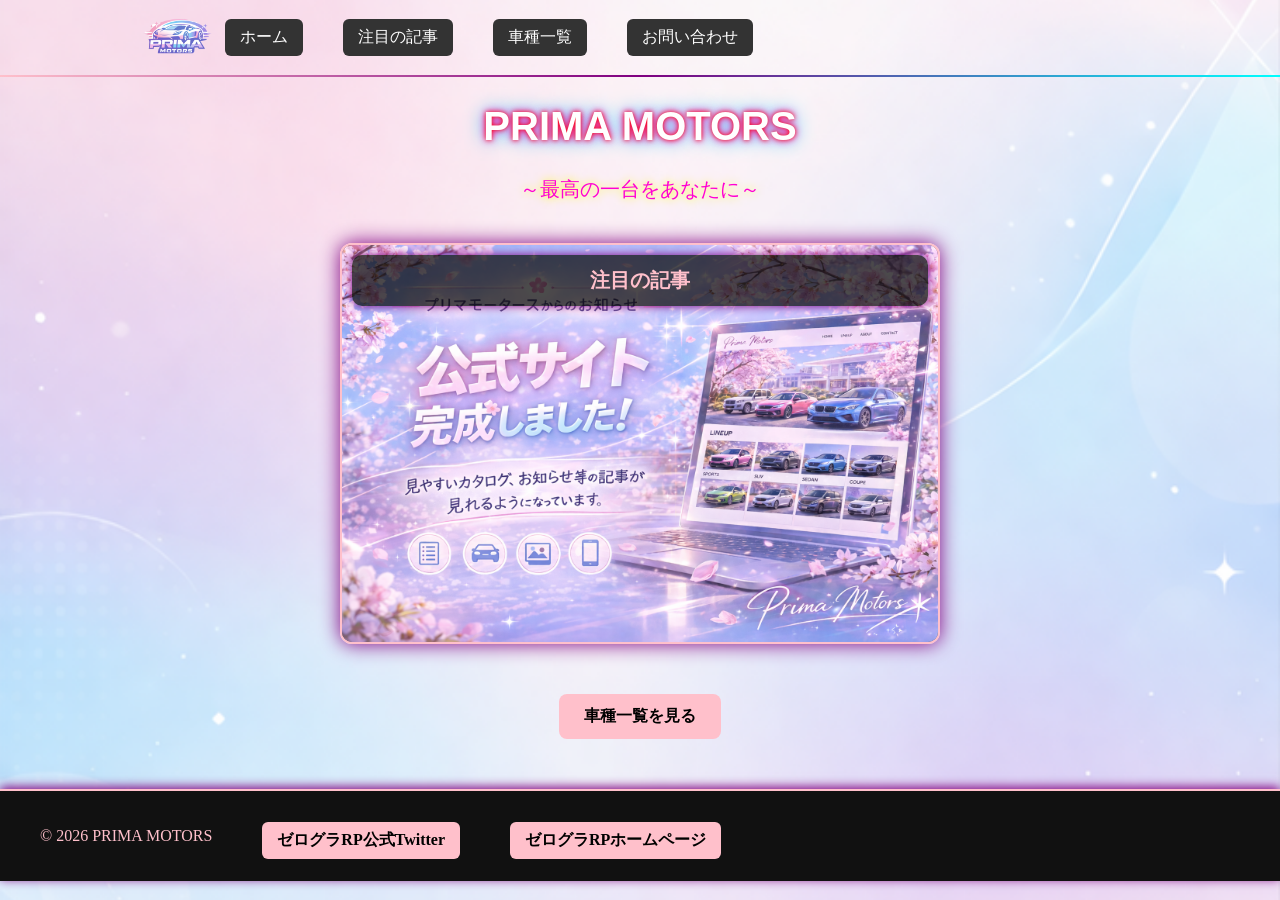
==== index.html @ d958e825 "Add files via upload" ====
<!DOCTYPE html>
<html lang="ja">
<head>
    <meta charset="UTF-8">
    <meta name="viewport" content="width=device-width, initial-scale=1.0">
    <title>プリモホーム</title>
    <link rel="stylesheet" href="./style.css">
</head>
<body>
<header>
    <div class="header-inner">
        <img src="date/logo/アイコン.png" class="logo">
        <nav>
            <a href="./index.html">ホーム</a>
            <a href="./news.html">注目の記事</a>
            <a href="./車両一覧.html">車種一覧</a>
            <a href="./お問い合わせ.html">お問い合わせ</a>
        </nav>
        </div>
    </header>

<div class="hero-text"> 
        <h1>PRIMA MOTORS</h1>
        <p>～最高の一台をあなたに～</p>
    </div> 

<div class="pop-img">   
    <a href="news.html" class="card-link">
        <div class="card">
            <p class="pop-info">注目の記事</p>
            <img src="date/news_image/公式サイト完成.png">
        </div>
    </a>
</div> 

<div class="button-area">
    <a href="車両一覧.html" class="btn">車種一覧を見る</a>
</div>

<footer>
    <p>© 2026 PRIMA MOTORS</p>
<a href="https://twitter.com/@ZeroGR_RP
" target="_blank" class="twitter-link">
        ゼログラRP公式Twitter
    </a>
    <a href="https://cham410529.wixsite.com/mysite" target="_blank" class="site-link">
        ゼログラRPホームページ
    </a>
</footer>

<script src="script.js"></script>
</body>
</html>
---- style.css ----
.header-inner {
    max-width: 1000px;
    margin: 0 auto;
}

.header-inner {
    display: flex;
    align-items: center; /* 縦を揃える */
}
.logo {
    width: 75px;
    margin-right: 10px;
}
header {
    border-bottom: 2px solid;
    border-image: linear-gradient(90deg, pink, purple, rgb(0, 255, 255)) 1;
}

body {
    background-color: black;
    background-image: url("date/background-image/背景１.png");
    background-size: cover;
    background-position: center;
    background-repeat: no-repeat;
    min-height: 100vh;
}
body::before {
    content: "";
    position: fixed;
    top: 0;
    left: 0;
    width: 100%;
    height: 100%;
    background: rgba(0, 0, 0, 0); /* ←ここで濃さ調整 */
    z-index: -1;
}

nav a {
    color: white;
    font-size: 16px;
    margin-right: 20px;
}
nav {
    display: flex;
    gap: 20px;
}

nav a {
    color: white;
    text-decoration: none;
    background: #333;
    padding: 8px 15px;
    border-radius: 6px;
}

nav a:hover {
    background: pink;
}
body {
  margin: 0; /* ←これ絶対入れて！ */
}

.hero-text {
    font-family: 'Arial', sans-serif;
    text-align: center;
    color: white;
    margin-top: 20px;
    text-shadow: 0 0 10px black;
}

.hero-text h1 {
    font-size: 40px;
    color: #ffffff;
    text-shadow:
        0 0 5px #ff0000,
        0 0 10px #ff00c8,
        0 0 20px #00c3ff;
}

.hero-text p {
    font-size: 20px;
    color: rgb(255, 0, 212);
    text-shadow: 0 0 10px rgb(251, 255, 0);
}

.card-link {
  display: inline-block;
  text-decoration: none;
}
.pop-img {
    width: 100%;
    display: flex;
    justify-content: center;
    align-items: flex-start;
    padding: 20px 0;
}

.card {
    position: relative;
    overflow: hidden;
    width: 600px;           /*写真サイズ変更 */
    max-width: 90vw;
    margin: 0 auto;
    border: 2px solid pink;
    border-radius: 12px;
    box-shadow: 0 0 20px purple;
    background: rgba(0, 0, 0, 0.6);
    box-sizing: border-box;
}

.card img {
    width: 100%;
    height: auto;
    display: block;
}

.pop-info {
    position: absolute;
    top: 10px;
    left: 10px;
    right: 10px;

    display: flex;
    justify-content: center;
    align-items: center;

    padding: 12px;
    margin: 0;

    background: rgba(0, 0, 0, 0.7);
    color: pink;
    font-size: 20px;
    font-weight: bold;
    text-decoration: none;
    text-align: center;

    border-radius: 10px;
    box-shadow: 0 0 10px purple;
    z-index: 2;
    box-sizing: border-box;
}

.card:hover {
    box-shadow: 0 0 30px purple;
}

/* ホバーでちょい強調 */
.card:hover {
    transform: scale(1.05);
    box-shadow: 0 0 30px purple;
}

.btn {
    display: inline-block;
    padding: 12px 25px;
    background: pink;
    color: black;
    text-decoration: none;
    border-radius: 8px;
    font-weight: bold;
    transition: 0.3s;
}

.btn:hover {
    background: purple;
    color: white;
    box-shadow: 0 0 15px purple;
}

.button-area {
    text-align: center;
    margin-top: 30px;
}

    footer {
    text-align: center;
    padding: 20px;
    background: #111;
    color: pink;
    margin-top: 50px;
    border-top: 2px solid pink;
    box-shadow: 0 -2px 10px purple;

}

footer {
    display: flex;
  justify-content: flex-start; /* ←これで左寄せ */
    align-items: center;
    gap: 50px;
    padding: 20px 40px;
    background: #111;
    color: pink;
}

.twitter-link {
    display: inline-block;
    margin-top: 10px;
    padding: 8px 15px;
    background: pink;
    color: black;
    text-decoration: none;
    border-radius: 6px;
    font-weight: bold;
    transition: 0.3s;
}

.twitter-link:hover {
    background: purple;
    color: white;
    box-shadow: 0 0 10px purple;
}
.site-link {
    display: inline-block;
    margin-top: 10px;
    padding: 8px 15px;
    background: pink;
    color: black;
    text-decoration: none;
    border-radius: 6px;
    font-weight: bold;
    transition: 0.3s;
}

.site-link:hover {
    background: purple;
    color: white;
    box-shadow: 0 0 10px purple;
}

.title {
  text-align: center;
  color: pink;
  margin-top: 30px;
}

/* 一覧 */
.car-list {
  display: flex;
  flex-wrap: wrap;
  justify-content: center;
  gap: 25px;
  padding: 20px;
}

/* カード */
.car-card {
  width: 220px;
  background: #111;
  border: 2px solid pink;
  border-radius: 12px;
  overflow: hidden;
  text-align: center;
  padding-bottom: 10px;
  transition: 0.3s;
}

/* 画像 */
.car-card img {
  width: 100%;
  height: 140px;
  object-fit: cover;
}

/* テキスト */
.car-type {
  color: #aaa;
  font-size: 14px;
  margin-top: 10px;
}

.car-name {
  color: white;
  font-size: 18px;
  font-weight: bold;
  margin: 5px 0;
}

.car-price {
  color: pink;
  font-size: 16px;
}

/* ホバー（ちょい演出だけ） */
.car-card:hover {
  transform: scale(1.05);
  box-shadow: 0 0 15px purple;
}

.sort-buttons {
  text-align: center;
  margin: 20px 0;
}

.sort-buttons button {
  background: pink;
  color: black;
  border: none;
  padding: 10px 18px;
  margin: 0 8px;
  border-radius: 8px;
  font-weight: bold;
  cursor: pointer;
  box-shadow: 0 0 10px purple;
  transition: 0.3s;
}

.sort-buttons button:hover {
  background: purple;
  color: white;
}

/* 車種タイトル */
.car-group {
  margin: 40px auto;
  width: 90%;
  max-width: 1100px;
}

.type-title {
  color: pink;
  font-size: 40px;
  margin: 0 0 20px 0;
  text-align: left;
}

.car-list-section {
  display: flex;
  flex-wrap: wrap;
  gap: 20px;
  justify-content: flex-start;
}

.car-card {
  width: 220px;
  background: #111;
  border: 2px solid pink;
  border-radius: 12px;
  overflow: hidden;
  text-align: center;
  padding-bottom: 10px;
  box-shadow: 0 0 10px purple;
}

.car-card img {
  width: 100%;
  height: 160px;
  object-fit: cover;
  display: block;
}

.car-name {
  color: white;
  font-size: 18px;
  font-weight: bold;
  margin: 12px 0 8px;
}

.car-price {
  color: pink;
  font-size: 16px;
  margin: 0;
}
.filter-buttons {
  text-align: center;
  margin: 20px 0;
}

.filter-buttons button {
  background: pink;
  color: black;
  border: none;
  padding: 10px 16px;
  margin: 6px;
  border-radius: 8px;
  font-weight: bold;
  cursor: pointer;
  box-shadow: 0 0 10px purple;
  transition: 0.3s;
}

.filter-buttons button:hover {
  background: purple;
  color: white;
}

.filter-buttons button.active {
  background: purple;
  color: white;
}

.article {
  max-width: 800px;
  margin: 40px auto;
  padding: 20px;
  color: white;
  background: rgba(0,0,0,0.6);
  border-radius: 12px;
  box-shadow: 0 0 20px purple;
}

/* タイトル */
.article-title {
  font-size: 36px;
  text-align: center;
  margin-bottom: 20px;
  color: pink;
}

/* 画像 */
.article-image {
  width: 100%;
  border-radius: 10px;
  margin-bottom: 20px;
}

/* 本文 */
.article-text {
  font-size: 16px;
  line-height: 1.8;
}
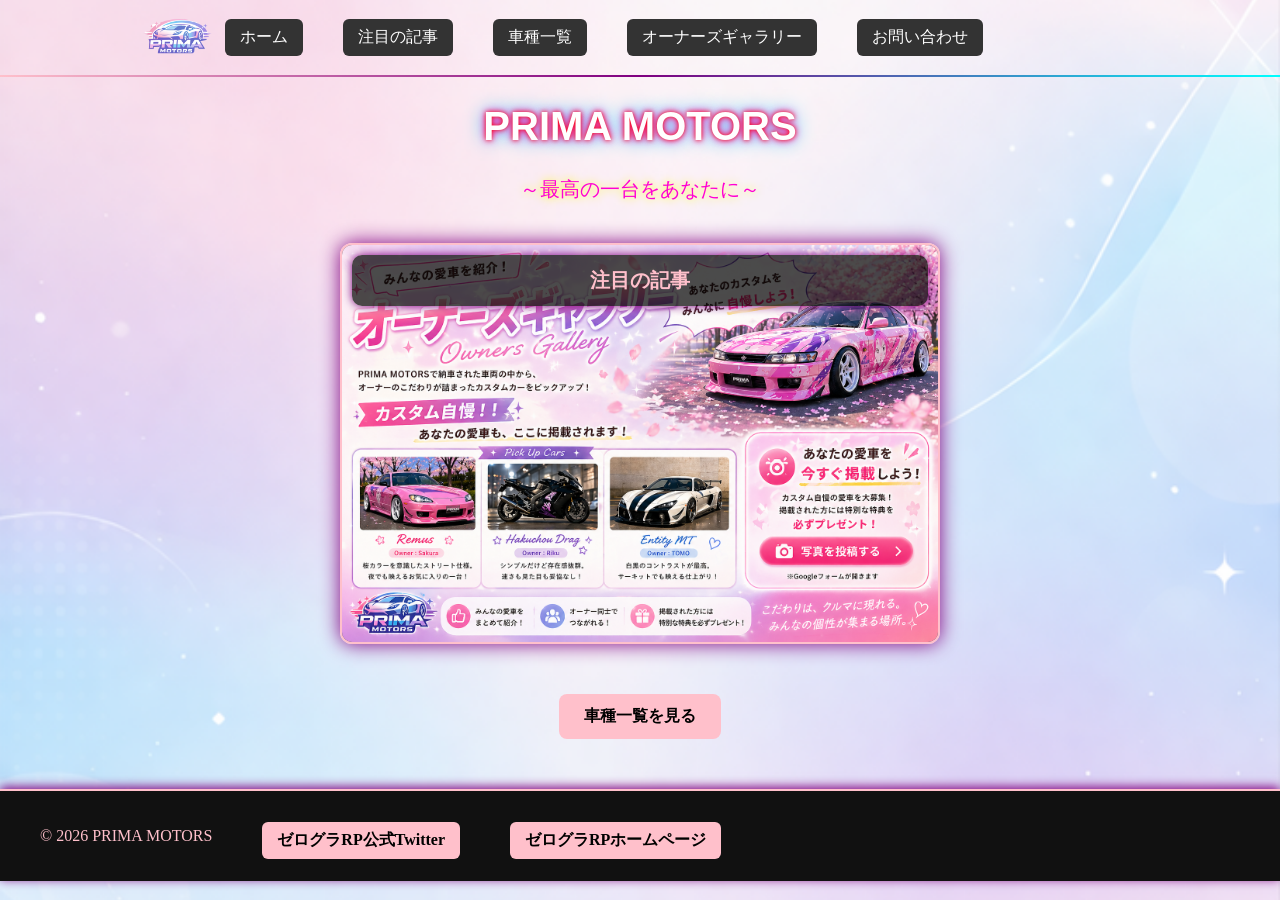
==== commit c497164e: "ホームの記事の追加" ====
--- a/index.html
+++ b/index.html
@@ -1,55 +1,56 @@
-<!DOCTYPE html>
-<html lang="ja">
-<head>
-    <meta charset="UTF-8">
-    <meta name="viewport" content="width=device-width, initial-scale=1.0">
-    <title>プリモホーム</title>
-    <link rel="stylesheet" href="./style.css">
-</head>
-<body>
-<header>
-    <div class="header-inner">
-        <img src="date/logo/アイコン.png" class="logo">
-        <nav>
-            <a href="./index.html">ホーム</a>
-            <a href="./news.html">注目の記事</a>
-            <a href="./車両一覧.html">車種一覧</a>
-            <a href="./お問い合わせ.html">お問い合わせ</a>
-        </nav>
-        </div>
-    </header>
-
-<div class="hero-text"> 
-        <h1>PRIMA MOTORS</h1>
-        <p>～最高の一台をあなたに～</p>
-    </div> 
-
-<div class="pop-img">   
-    <a href="news.html" class="card-link">
-        <div class="card">
-            <p class="pop-info">注目の記事</p>
-            <img src="date/news_image/公式サイト完成.png">
-        </div>
-    </a>
-</div> 
-
-<div class="button-area">
-    <a href="車両一覧.html" class="btn">車種一覧を見る</a>
-</div>
-
-<footer>
-    <p>© 2026 PRIMA MOTORS</p>
-<a href="https://twitter.com/@ZeroGR_RP
-" target="_blank" class="twitter-link">
-        ゼログラRP公式Twitter
-    </a>
-    <a href="https://cham410529.wixsite.com/mysite" target="_blank" class="site-link">
-        ゼログラRPホームページ
-    </a>
-</footer>
-
-<script src="script.js"></script>
-</body>
-</html>
-
-
+<!DOCTYPE html>
+<html lang="ja">
+<head>
+    <meta charset="UTF-8">
+    <meta name="viewport" content="width=device-width, initial-scale=1.0">
+    <title>プリモホーム</title>
+    <link rel="stylesheet" href="style.css">
+</head>
+<body>
+<header>
+    <div class="header-inner">
+        <img src="date/logo/アイコン.png" class="logo">
+        <nav>
+            <a href="index.html">ホーム</a>
+            <a href="news.html">注目の記事</a>
+            <a href="車両一覧.html">車種一覧</a>
+            <a href="オーナーズギャラリー.html">オーナーズギャラリー</a>
+            <a href="お問い合わせ.html">お問い合わせ</a>
+        </nav>
+        </div>
+    </header>
+
+<div class="hero-text"> 
+        <h1>PRIMA MOTORS</h1>
+        <p>～最高の一台をあなたに～</p>
+    </div> 
+
+<div class="pop-img">   
+    <a href="news.html" class="card-link">
+        <div class="card">
+            <p class="pop-info">注目の記事</p>
+            <img src="date/news_image/オーナーズギャラリー.png">
+        </div>
+    </a>
+</div> 
+
+<div class="button-area">
+    <a href="車両一覧.html" class="btn">車種一覧を見る</a>
+</div>
+
+<footer>
+    <p>© 2026 PRIMA MOTORS</p>
+<a href="https://twitter.com/@ZeroGR_RP
+" target="_blank" class="twitter-link">
+        ゼログラRP公式Twitter
+    </a>
+    <a href="https://cham410529.wixsite.com/mysite" target="_blank" class="site-link">
+        ゼログラRPホームページ
+    </a>
+</footer>
+
+<script src="script.js"></script>
+</body>
+</html>
+
+
--- a/style.css
+++ b/style.css
@@ -1,421 +1,553 @@
-.header-inner {
-    max-width: 1000px;
-    margin: 0 auto;
-}
-
-.header-inner {
-    display: flex;
-    align-items: center; /* 縦を揃える */
-}
-.logo {
-    width: 75px;
-    margin-right: 10px;
-}
-header {
-    border-bottom: 2px solid;
-    border-image: linear-gradient(90deg, pink, purple, rgb(0, 255, 255)) 1;
-}
-
-body {
-    background-color: black;
-    background-image: url("date/background-image/背景１.png");
-    background-size: cover;
-    background-position: center;
-    background-repeat: no-repeat;
-    min-height: 100vh;
-}
-body::before {
-    content: "";
-    position: fixed;
-    top: 0;
-    left: 0;
-    width: 100%;
-    height: 100%;
-    background: rgba(0, 0, 0, 0); /* ←ここで濃さ調整 */
-    z-index: -1;
-}
-
-nav a {
-    color: white;
-    font-size: 16px;
-    margin-right: 20px;
-}
-nav {
-    display: flex;
-    gap: 20px;
-}
-
-nav a {
-    color: white;
-    text-decoration: none;
-    background: #333;
-    padding: 8px 15px;
-    border-radius: 6px;
-}
-
-nav a:hover {
-    background: pink;
-}
-body {
-  margin: 0; /* ←これ絶対入れて！ */
-}
-
-.hero-text {
-    font-family: 'Arial', sans-serif;
-    text-align: center;
-    color: white;
-    margin-top: 20px;
-    text-shadow: 0 0 10px black;
-}
-
-.hero-text h1 {
-    font-size: 40px;
-    color: #ffffff;
-    text-shadow:
-        0 0 5px #ff0000,
-        0 0 10px #ff00c8,
-        0 0 20px #00c3ff;
-}
-
-.hero-text p {
-    font-size: 20px;
-    color: rgb(255, 0, 212);
-    text-shadow: 0 0 10px rgb(251, 255, 0);
-}
-
-.card-link {
-  display: inline-block;
-  text-decoration: none;
-}
-.pop-img {
-    width: 100%;
-    display: flex;
-    justify-content: center;
-    align-items: flex-start;
-    padding: 20px 0;
-}
-
-.card {
-    position: relative;
-    overflow: hidden;
-    width: 600px;           /*写真サイズ変更 */
-    max-width: 90vw;
-    margin: 0 auto;
-    border: 2px solid pink;
-    border-radius: 12px;
-    box-shadow: 0 0 20px purple;
-    background: rgba(0, 0, 0, 0.6);
-    box-sizing: border-box;
-}
-
-.card img {
-    width: 100%;
-    height: auto;
-    display: block;
-}
-
-.pop-info {
-    position: absolute;
-    top: 10px;
-    left: 10px;
-    right: 10px;
-
-    display: flex;
-    justify-content: center;
-    align-items: center;
-
-    padding: 12px;
-    margin: 0;
-
-    background: rgba(0, 0, 0, 0.7);
-    color: pink;
-    font-size: 20px;
-    font-weight: bold;
-    text-decoration: none;
-    text-align: center;
-
-    border-radius: 10px;
-    box-shadow: 0 0 10px purple;
-    z-index: 2;
-    box-sizing: border-box;
-}
-
-.card:hover {
-    box-shadow: 0 0 30px purple;
-}
-
-/* ホバーでちょい強調 */
-.card:hover {
-    transform: scale(1.05);
-    box-shadow: 0 0 30px purple;
-}
-
-.btn {
-    display: inline-block;
-    padding: 12px 25px;
-    background: pink;
-    color: black;
-    text-decoration: none;
-    border-radius: 8px;
-    font-weight: bold;
-    transition: 0.3s;
-}
-
-.btn:hover {
-    background: purple;
-    color: white;
-    box-shadow: 0 0 15px purple;
-}
-
-.button-area {
-    text-align: center;
-    margin-top: 30px;
-}
-
-    footer {
-    text-align: center;
-    padding: 20px;
-    background: #111;
-    color: pink;
-    margin-top: 50px;
-    border-top: 2px solid pink;
-    box-shadow: 0 -2px 10px purple;
-
-}
-
-footer {
-    display: flex;
-  justify-content: flex-start; /* ←これで左寄せ */
-    align-items: center;
-    gap: 50px;
-    padding: 20px 40px;
-    background: #111;
-    color: pink;
-}
-
-.twitter-link {
-    display: inline-block;
-    margin-top: 10px;
-    padding: 8px 15px;
-    background: pink;
-    color: black;
-    text-decoration: none;
-    border-radius: 6px;
-    font-weight: bold;
-    transition: 0.3s;
-}
-
-.twitter-link:hover {
-    background: purple;
-    color: white;
-    box-shadow: 0 0 10px purple;
-}
-.site-link {
-    display: inline-block;
-    margin-top: 10px;
-    padding: 8px 15px;
-    background: pink;
-    color: black;
-    text-decoration: none;
-    border-radius: 6px;
-    font-weight: bold;
-    transition: 0.3s;
-}
-
-.site-link:hover {
-    background: purple;
-    color: white;
-    box-shadow: 0 0 10px purple;
-}
-
-.title {
-  text-align: center;
-  color: pink;
-  margin-top: 30px;
-}
-
-/* 一覧 */
-.car-list {
-  display: flex;
-  flex-wrap: wrap;
-  justify-content: center;
-  gap: 25px;
-  padding: 20px;
-}
-
-/* カード */
-.car-card {
-  width: 220px;
-  background: #111;
-  border: 2px solid pink;
-  border-radius: 12px;
-  overflow: hidden;
-  text-align: center;
-  padding-bottom: 10px;
-  transition: 0.3s;
-}
-
-/* 画像 */
-.car-card img {
-  width: 100%;
-  height: 140px;
-  object-fit: cover;
-}
-
-/* テキスト */
-.car-type {
-  color: #aaa;
-  font-size: 14px;
-  margin-top: 10px;
-}
-
-.car-name {
-  color: white;
-  font-size: 18px;
-  font-weight: bold;
-  margin: 5px 0;
-}
-
-.car-price {
-  color: pink;
-  font-size: 16px;
-}
-
-/* ホバー（ちょい演出だけ） */
-.car-card:hover {
-  transform: scale(1.05);
-  box-shadow: 0 0 15px purple;
-}
-
-.sort-buttons {
-  text-align: center;
-  margin: 20px 0;
-}
-
-.sort-buttons button {
-  background: pink;
-  color: black;
-  border: none;
-  padding: 10px 18px;
-  margin: 0 8px;
-  border-radius: 8px;
-  font-weight: bold;
-  cursor: pointer;
-  box-shadow: 0 0 10px purple;
-  transition: 0.3s;
-}
-
-.sort-buttons button:hover {
-  background: purple;
-  color: white;
-}
-
-/* 車種タイトル */
-.car-group {
-  margin: 40px auto;
-  width: 90%;
-  max-width: 1100px;
-}
-
-.type-title {
-  color: pink;
-  font-size: 40px;
-  margin: 0 0 20px 0;
-  text-align: left;
-}
-
-.car-list-section {
-  display: flex;
-  flex-wrap: wrap;
-  gap: 20px;
-  justify-content: flex-start;
-}
-
-.car-card {
-  width: 220px;
-  background: #111;
-  border: 2px solid pink;
-  border-radius: 12px;
-  overflow: hidden;
-  text-align: center;
-  padding-bottom: 10px;
-  box-shadow: 0 0 10px purple;
-}
-
-.car-card img {
-  width: 100%;
-  height: 160px;
-  object-fit: cover;
-  display: block;
-}
-
-.car-name {
-  color: white;
-  font-size: 18px;
-  font-weight: bold;
-  margin: 12px 0 8px;
-}
-
-.car-price {
-  color: pink;
-  font-size: 16px;
-  margin: 0;
-}
-.filter-buttons {
-  text-align: center;
-  margin: 20px 0;
-}
-
-.filter-buttons button {
-  background: pink;
-  color: black;
-  border: none;
-  padding: 10px 16px;
-  margin: 6px;
-  border-radius: 8px;
-  font-weight: bold;
-  cursor: pointer;
-  box-shadow: 0 0 10px purple;
-  transition: 0.3s;
-}
-
-.filter-buttons button:hover {
-  background: purple;
-  color: white;
-}
-
-.filter-buttons button.active {
-  background: purple;
-  color: white;
-}
-
-.article {
-  max-width: 800px;
-  margin: 40px auto;
-  padding: 20px;
-  color: white;
-  background: rgba(0,0,0,0.6);
-  border-radius: 12px;
-  box-shadow: 0 0 20px purple;
-}
-
-/* タイトル */
-.article-title {
-  font-size: 36px;
-  text-align: center;
-  margin-bottom: 20px;
-  color: pink;
-}
-
-/* 画像 */
-.article-image {
-  width: 100%;
-  border-radius: 10px;
-  margin-bottom: 20px;
-}
-
-/* 本文 */
-.article-text {
-  font-size: 16px;
-  line-height: 1.8;
+.header-inner {
+    max-width: 1000px;
+    margin: 0 auto;
+}
+
+.header-inner {
+    display: flex;
+    align-items: center; /* 縦を揃える */
+}
+.logo {
+    width: 75px;
+    margin-right: 10px;
+}
+header {
+    border-bottom: 2px solid;
+    border-image: linear-gradient(90deg, pink, purple, rgb(0, 255, 255)) 1;
+}
+
+body {
+    background-color: black;
+    background-image: url("date/background-image/背景１.png");
+    background-size: cover;
+    background-position: center;
+    background-repeat: no-repeat;
+    min-height: 100vh;
+}
+body::before {
+    content: "";
+    position: fixed;
+    top: 0;
+    left: 0;
+    width: 100%;
+    height: 100%;
+    background: rgba(0, 0, 0, 0); /* ←ここで濃さ調整 */
+    z-index: -1;
+}
+
+nav a {
+    color: white;
+    font-size: 16px;
+    margin-right: 20px;
+}
+nav {
+    display: flex;
+    gap: 20px;
+}
+
+nav a {
+    color: white;
+    text-decoration: none;
+    background: #333;
+    padding: 8px 15px;
+    border-radius: 6px;
+}
+
+nav a:hover {
+    background: pink;
+}
+body {
+  margin: 0; /* ←これ絶対入れて！ */
+}
+
+.hero-text {
+    font-family: 'Arial', sans-serif;
+    text-align: center;
+    color: white;
+    margin-top: 20px;
+    text-shadow: 0 0 10px black;
+}
+
+.hero-text h1 {
+    font-size: 40px;
+    color: #ffffff;
+    text-shadow:
+        0 0 5px #ff0000,
+        0 0 10px #ff00c8,
+        0 0 20px #00c3ff;
+}
+
+.hero-text p {
+    font-size: 20px;
+    color: rgb(255, 0, 212);
+    text-shadow: 0 0 10px rgb(251, 255, 0);
+}
+
+.card-link {
+  display: inline-block;
+  text-decoration: none;
+}
+.pop-img {
+    width: 100%;
+    display: flex;
+    justify-content: center;
+    align-items: flex-start;
+    padding: 20px 0;
+}
+
+.card {
+    position: relative;
+    overflow: hidden;
+    width: 600px;           /*写真サイズ変更 */
+    max-width: 90vw;
+    margin: 0 auto;
+    border: 2px solid pink;
+    border-radius: 12px;
+    box-shadow: 0 0 20px purple;
+    background: rgba(0, 0, 0, 0.6);
+    box-sizing: border-box;
+}
+
+.card img {
+    width: 100%;
+    height: auto;
+    display: block;
+}
+
+.pop-info {
+    position: absolute;
+    top: 10px;
+    left: 10px;
+    right: 10px;
+
+    display: flex;
+    justify-content: center;
+    align-items: center;
+
+    padding: 12px;
+    margin: 0;
+
+    background: rgba(0, 0, 0, 0.7);
+    color: pink;
+    font-size: 20px;
+    font-weight: bold;
+    text-decoration: none;
+    text-align: center;
+
+    border-radius: 10px;
+    box-shadow: 0 0 10px purple;
+    z-index: 2;
+    box-sizing: border-box;
+}
+
+.card:hover {
+    box-shadow: 0 0 30px purple;
+}
+
+/* ホバーでちょい強調 */
+.card:hover {
+    transform: scale(1.05);
+    box-shadow: 0 0 30px purple;
+}
+
+.btn {
+    display: inline-block;
+    padding: 12px 25px;
+    background: pink;
+    color: black;
+    text-decoration: none;
+    border-radius: 8px;
+    font-weight: bold;
+    transition: 0.3s;
+}
+
+.btn:hover {
+    background: purple;
+    color: white;
+    box-shadow: 0 0 15px purple;
+}
+
+.button-area {
+    text-align: center;
+    margin-top: 30px;
+}
+
+    footer {
+    text-align: center;
+    padding: 20px;
+    background: #111;
+    color: pink;
+    margin-top: 50px;
+    border-top: 2px solid pink;
+    box-shadow: 0 -2px 10px purple;
+
+}
+
+footer {
+    display: flex;
+  justify-content: flex-start; /* ←これで左寄せ */
+    align-items: center;
+    gap: 50px;
+    padding: 20px 40px;
+    background: #111;
+    color: pink;
+}
+
+.twitter-link {
+    display: inline-block;
+    margin-top: 10px;
+    padding: 8px 15px;
+    background: pink;
+    color: black;
+    text-decoration: none;
+    border-radius: 6px;
+    font-weight: bold;
+    transition: 0.3s;
+}
+
+.twitter-link:hover {
+    background: purple;
+    color: white;
+    box-shadow: 0 0 10px purple;
+}
+.site-link {
+    display: inline-block;
+    margin-top: 10px;
+    padding: 8px 15px;
+    background: pink;
+    color: black;
+    text-decoration: none;
+    border-radius: 6px;
+    font-weight: bold;
+    transition: 0.3s;
+}
+
+.site-link:hover {
+    background: purple;
+    color: white;
+    box-shadow: 0 0 10px purple;
+}
+
+.title {
+  text-align: center;
+  color: pink;
+  margin-top: 30px;
+}
+
+/* 一覧 */
+.car-list {
+  display: flex;
+  flex-wrap: wrap;
+  justify-content: center;
+  gap: 25px;
+  padding: 20px;
+}
+
+/* カード */
+.car-card {
+  width: 220px;
+  background: #111;
+  border: 2px solid pink;
+  border-radius: 12px;
+  overflow: hidden;
+  text-align: center;
+  padding-bottom: 10px;
+  transition: 0.3s;
+}
+
+/* 画像 */
+.car-card img {
+  width: 100%;
+  height: 140px;
+  object-fit: cover;
+}
+
+/* テキスト */
+.car-type {
+  color: #aaa;
+  font-size: 14px;
+  margin-top: 10px;
+}
+
+.car-name {
+  color: white;
+  font-size: 18px;
+  font-weight: bold;
+  margin: 5px 0;
+}
+
+.car-price {
+  color: pink;
+  font-size: 16px;
+}
+
+/* ホバー（ちょい演出だけ） */
+.car-card:hover {
+  transform: scale(1.05);
+  box-shadow: 0 0 15px purple;
+}
+
+.sort-buttons {
+  text-align: center;
+  margin: 20px 0;
+}
+
+.sort-buttons button {
+  background: pink;
+  color: black;
+  border: none;
+  padding: 10px 18px;
+  margin: 0 8px;
+  border-radius: 8px;
+  font-weight: bold;
+  cursor: pointer;
+  box-shadow: 0 0 10px purple;
+  transition: 0.3s;
+}
+
+.sort-buttons button:hover {
+  background: purple;
+  color: white;
+}
+
+/* 車種タイトル */
+.car-group {
+  margin: 40px auto;
+  width: 90%;
+  max-width: 1100px;
+}
+
+.type-title {
+  color: pink;
+  font-size: 40px;
+  margin: 0 0 20px 0;
+  text-align: left;
+}
+
+.car-list-section {
+  display: flex;
+  flex-wrap: wrap;
+  gap: 20px;
+  justify-content: flex-start;
+}
+
+.car-card {
+  width: 220px;
+  background: #111;
+  border: 2px solid pink;
+  border-radius: 12px;
+  overflow: hidden;
+  text-align: center;
+  padding-bottom: 10px;
+  box-shadow: 0 0 10px purple;
+}
+
+.car-card img {
+  width: 100%;
+  height: 160px;
+  object-fit: cover;
+  display: block;
+}
+
+.car-name {
+  color: white;
+  font-size: 18px;
+  font-weight: bold;
+  margin: 12px 0 8px;
+}
+
+.car-price {
+  color: pink;
+  font-size: 16px;
+  margin: 0;
+}
+.filter-buttons {
+  text-align: center;
+  margin: 20px 0;
+}
+
+.filter-buttons button {
+  background: pink;
+  color: black;
+  border: none;
+  padding: 10px 16px;
+  margin: 6px;
+  border-radius: 8px;
+  font-weight: bold;
+  cursor: pointer;
+  box-shadow: 0 0 10px purple;
+  transition: 0.3s;
+}
+
+.filter-buttons button:hover {
+  background: purple;
+  color: white;
+}
+
+.filter-buttons button.active {
+  background: purple;
+  color: white;
+}
+
+.article {
+  max-width: 800px;
+  margin: 40px auto;
+  padding: 20px;
+  color: white;
+  background: rgba(0,0,0,0.6);
+  border-radius: 12px;
+  box-shadow: 0 0 20px purple;
+}
+
+/* タイトル */
+.article-title {
+  font-size: 36px;
+  text-align: center;
+  margin-bottom: 20px;
+  color: pink;
+}
+
+/* 画像 */
+.article-image {
+  width: 100%;
+  border-radius: 10px;
+  margin-bottom: 20px;
+}
+
+/* 本文 */
+.article-text {
+  font-size: 16px;
+  line-height: 1.8;
+}
+
+#search-input {
+  display: block;
+  width: min(90%, 420px);
+  margin: 22px auto;
+  padding: 12px 18px;
+  border: 2px solid #ff9fbd;
+  border-radius: 999px;
+  background: rgba(255, 255, 255, 0.85);
+  font-size: 16px;
+  text-align: center;
+  outline: none;
+  box-shadow: 0 0 14px rgba(255, 150, 210, 0.45);
+}
+
+#search-input:focus {
+  border-color: #ff6fae;
+  box-shadow: 0 0 20px rgba(255, 120, 200, 0.65);
+}
+
+/* ===== オーナーズギャラリー ===== */
+
+/* カードを並べる箱 */
+.custom-gallery {
+  width: 90%;
+  max-width: 1200px;
+  margin: 40px auto;
+
+  display: grid;
+  grid-template-columns: repeat(auto-fit, minmax(300px, 1fr));
+  gap: 24px;
+}
+
+/* カード1枚 */
+.custom-card {
+  background: rgba(0, 0, 0, 0.7);
+  border: 2px solid pink;
+  border-radius: 16px;
+  overflow: hidden;
+
+  box-shadow: 0 0 16px purple;
+  transition: 0.3s;
+}
+
+/* マウス乗せたら浮く */
+.custom-card:hover {
+  transform: translateY(-6px);
+  box-shadow: 0 0 26px purple;
+}
+
+/* 画像 */
+.custom-card img {
+  width: 100%;
+  aspect-ratio: 16 / 9;   /* ←これ神 */
+  object-fit: cover;
+  display: block;
+}
+
+/* テキスト部分 */
+.custom-info {
+  padding: 16px;
+  color: white;
+}
+
+/* 車名 */
+.custom-info h2 {
+  color: pink;
+  margin: 0 0 8px;
+}
+
+/* オーナー名 */
+.custom-owner {
+  color: #ccc;
+  font-size: 14px;
+}
+
+/* コメント */
+.custom-info p {
+  margin: 6px 0;
+}
+
+/* ===== お問い合わせページ ===== */
+
+.contact-page {
+  max-width: 900px;
+  margin: 0 auto;
+  padding: 40px 20px 70px;
+}
+
+.contact-page .title {
+  text-align: center;
+  font-size: 36px;
+  color: pink;
+  text-shadow: 0 0 12px white;
+  margin-bottom: 30px;
+}
+
+.contact-card {
+  background: rgba(255, 255, 255, 0.82);
+  border: 2px solid pink;
+  border-radius: 18px;
+  box-shadow: 0 0 18px rgba(160, 60, 180, 0.45);
+  padding: 28px;
+  margin: 26px auto;
+  text-align: center;
+  color: #222;
+}
+
+.contact-card p {
+  font-size: 16px;
+  line-height: 1.8;
+  margin: 10px 0;
+}
+
+.contact-button {
+  display: inline-block;
+  margin: 18px 0;
+  padding: 13px 30px;
+  background: pink;
+  color: black;
+  text-decoration: none;
+  font-weight: bold;
+  border-radius: 999px;
+  box-shadow: 0 0 14px purple;
+  transition: 0.3s;
+}
+
+.contact-button:hover {
+  background: purple;
+  color: white;
+  transform: scale(1.05);
 }
